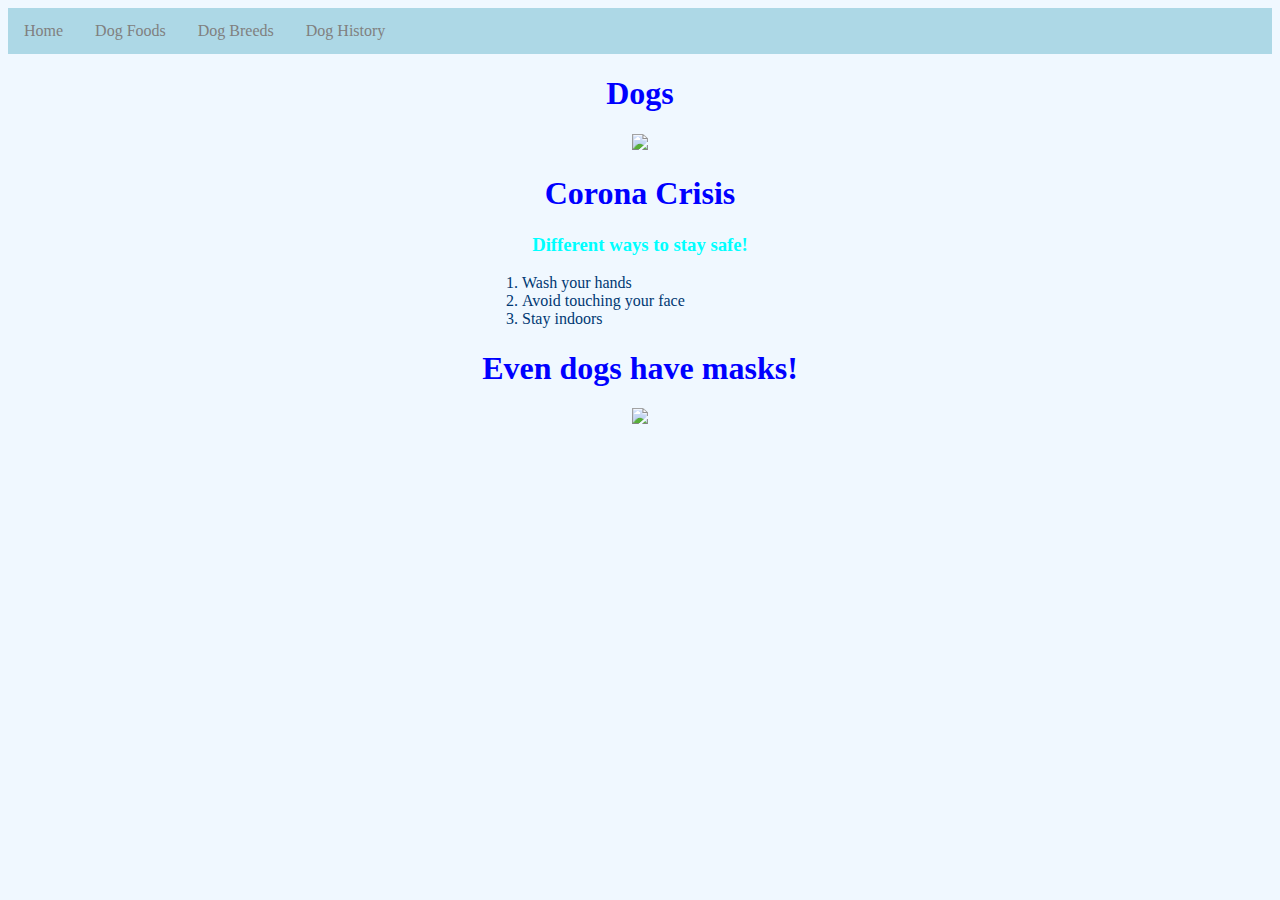
==== index.html @ 7b43d06b "Update index.html" ====
<!DOCTYPE html>
<html>
	<head>
		<title>Dogs</title>
		<style>
			h1{color:#15266D;}
    h1:hover{color:#788AD8;}
    h3{color:#430093;}
    ul{color:#008F93;}
    a:hover{color:#96FCFF;}
    #blue:hover{color:#96FCFF;}
    #red:hover{color:#FF9696;}
    #orange:hover{color:#FFD996;}
    #yellow:hover{color:#FFFD96;}
    #green:hover{color:#CEFF96;}
    #darkblue:hover{color:#96B4FF;}
    #purple:hover{color:#CF96FF;}
    #magenta:hover{color:#FF96FF;}
    #black:hover{color:#000000;}
    h3:hover{color:blue;}
    ol{color:#003873;}
    #aqua:hover{color:aquamarine;}
    #dog:hover{opacity:0.5;}
			body {background: aliceblue;}
			#bar li{float:left;}
			ul{
				list-style-type:none;
				margin:0;
				padding:0;
				overflow:hidden;
				background:lightblue;
			}
			}.active {
				background color:aqua;
			}
			li a:hover.not(.active) {
				background:white;
			}
			li a{
				display:block;
				color:gray;
				text-align:center;
				padding:14px 16px;
				text-decoration:none;
			}
			.center{
				text-align:center;
				list-style-position: inside;
			}
			h1 {
			color: blue;
			}
			h1:hover { 
		 color: pink;
	}
			h3 {
				color:aqua
			}
			h3:hover {
				color:aquamarine
			}
			.listcenter{
				width:25%;
				margin-left:auto; 
				margin-right:auto;
			}
            
			
	</style>

	</head>

    
	<body>	
		<div>
		<ul id = "bar">
			<li><a class="active" href = "index.html">Home</a></li>
			<li><a href = "dog.html">Dog Foods</a></li>
			<li><a href = "breed.html">Dog Breeds</a></li>
			<li><a href = "history.html">Dog History</a></li>
			</ul>
			
			
			
			
			
			
			
		<div class = "center">
		<h1>
     		 Dogs
   		 </h1>
    		<img src="https://www.thesprucepets.com/thmb/mERLXPcXz4U9G702HlsORXJqZrU=/4231x2380/smart/filters:no_upscale()/adorable-white-pomeranian-puppy-spitz-921029690-5c8be25d46e0fb000172effe.jpg" width="600px" class = "center">
		<h1>Corona Crisis</h1>
		<h3>Different ways to stay safe!</h3>
			
		</div>
		<div class = "listcenter">
		<ol>
			<li>Wash your hands</li>
			<li>Avoid touching your face</li>
			<li>Stay indoors</li>
		</ol>
		</div>
		
		<div class = "center">

		<h1>Even dogs have masks!</h1>
		<img src = "https://images.theconversation.com/files/319375/original/file-20200309-118956-1cqvm6j.jpg?ixlib=rb-1.1.0&q=45&auto=format&w=500&h=500.0&fit=crop">


		</div>

	</body>
</html>
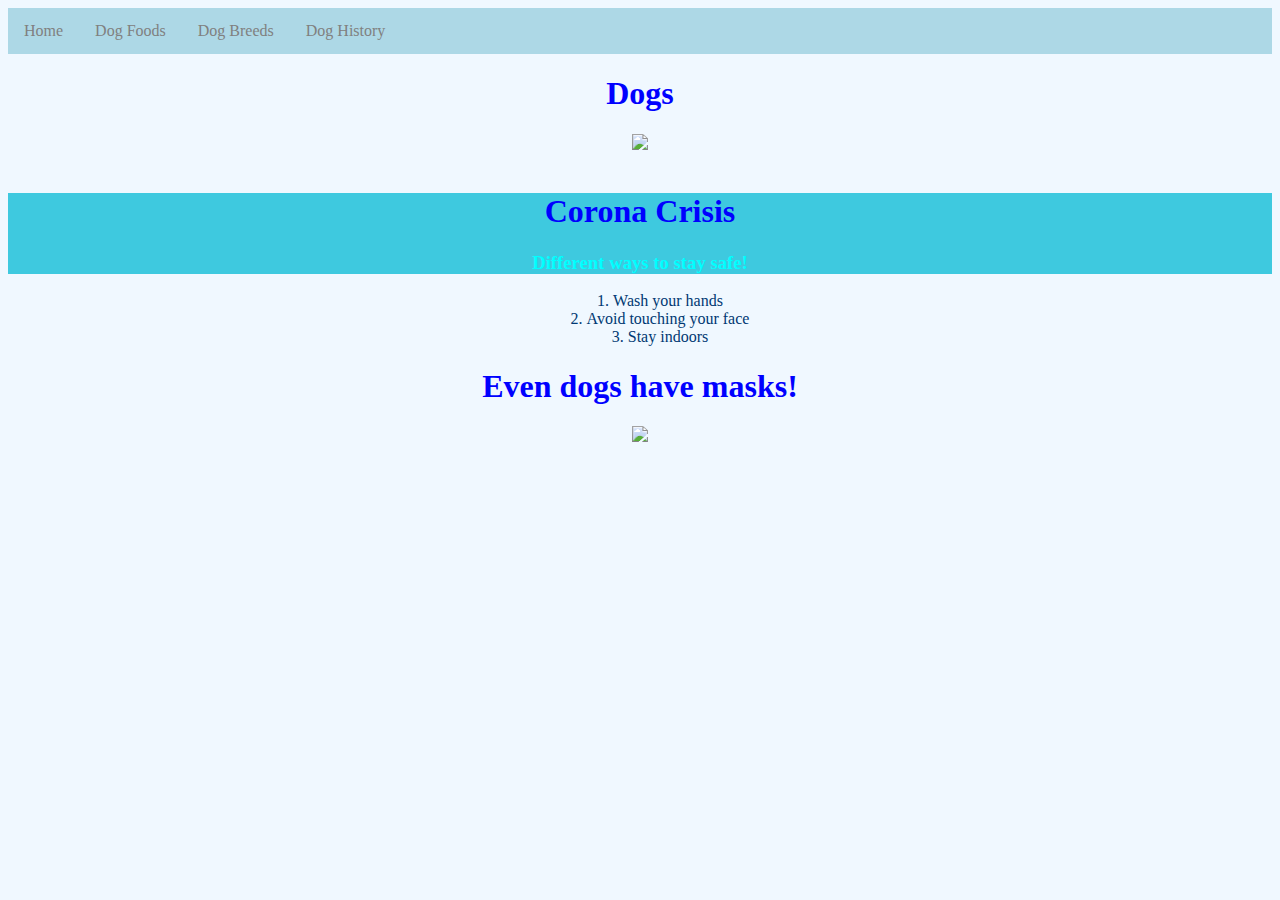
==== commit 94f2fe8a: "Update index.html" ====
--- a/index.html
+++ b/index.html
@@ -64,7 +64,9 @@
 				margin-left:auto; 
 				margin-right:auto;
 			}
-            
+            		.back{
+				background:#3EC9DF;
+			}
 			
 	</style>
 
@@ -87,20 +89,24 @@
 			
 			
 		<div class = "center">
-		<h1>
-     		 Dogs
-   		 </h1>
-    		<img src="https://www.thesprucepets.com/thmb/mERLXPcXz4U9G702HlsORXJqZrU=/4231x2380/smart/filters:no_upscale()/adorable-white-pomeranian-puppy-spitz-921029690-5c8be25d46e0fb000172effe.jpg" width="600px" class = "center">
-		<h1>Corona Crisis</h1>
-		<h3>Different ways to stay safe!</h3>
+					<h1>
+     					 Dogs
+   			 		</h1>
+    					<img src="https://www.thesprucepets.com/thmb/mERLXPcXz4U9G702HlsORXJqZrU=/4231x2380/smart/filters:no_upscale()/adorable-white-pomeranian-puppy-spitz-921029690-5c8be25d46e0fb000172effe.jpg" width="900px" class = "center">
+					<br>
+					<br>
+			<div class = "back">
+					<h1>Corona Crisis</h1>
+					<h3>Different ways to stay safe!</h3>
 			
 		</div>
 		<div class = "listcenter">
-		<ol>
-			<li>Wash your hands</li>
-			<li>Avoid touching your face</li>
-			<li>Stay indoors</li>
-		</ol>
+				<ol>
+					<li>Wash your hands</li>
+					<li>Avoid touching your face</li>
+					<li>Stay indoors</li>
+				</ol>
+			</div>
 		</div>
 		
 		<div class = "center">
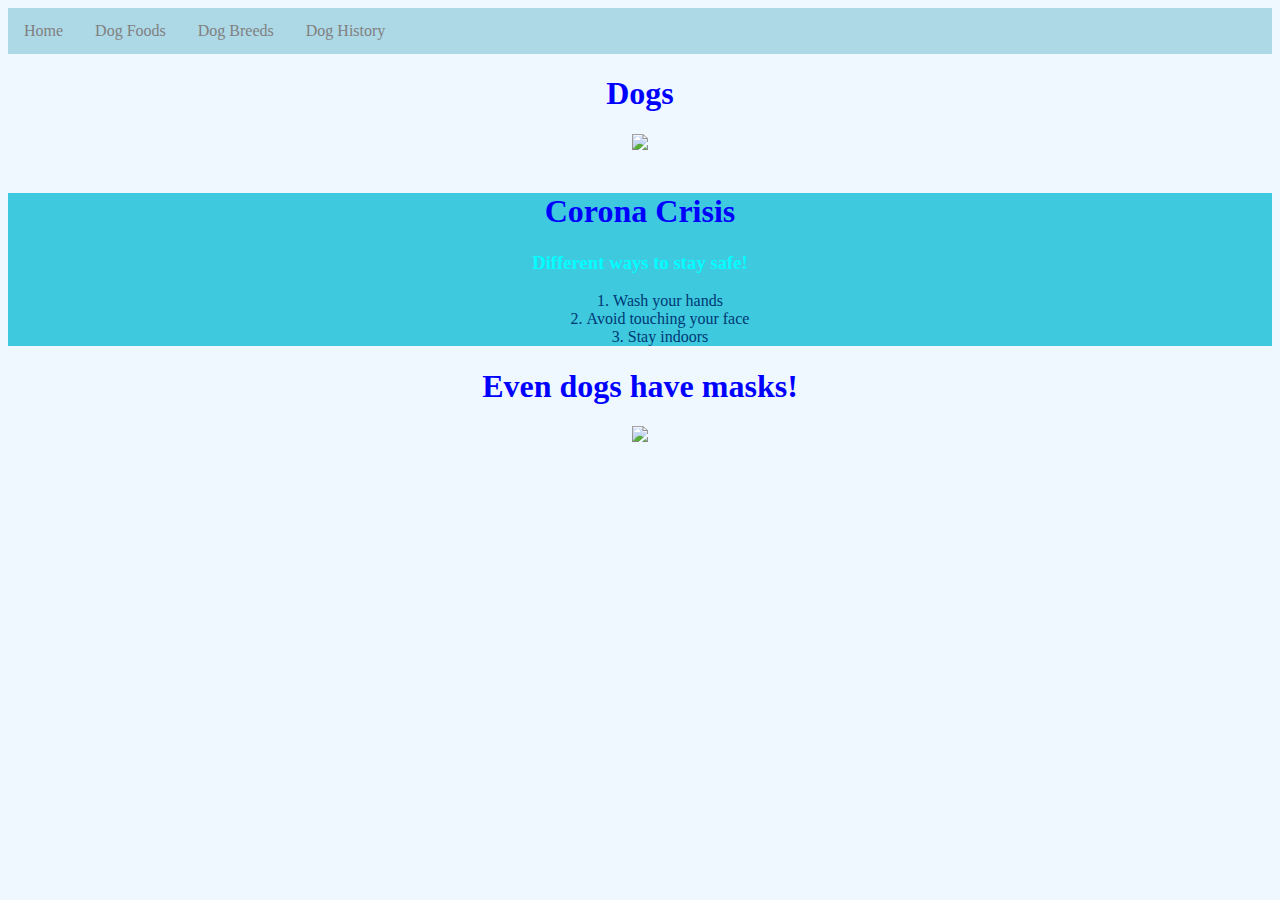
==== commit b1c69907: "Update index.html" ====
--- a/index.html
+++ b/index.html
@@ -66,6 +66,8 @@
 			}
             		.back{
 				background:#3EC9DF;
+				text-align:center;
+				list-style-position: inside;
 			}
 			
 	</style>
@@ -89,17 +91,18 @@
 			
 			
 		<div class = "center">
-					<h1>
-     					 Dogs
-   			 		</h1>
-    					<img src="https://www.thesprucepets.com/thmb/mERLXPcXz4U9G702HlsORXJqZrU=/4231x2380/smart/filters:no_upscale()/adorable-white-pomeranian-puppy-spitz-921029690-5c8be25d46e0fb000172effe.jpg" width="900px" class = "center">
-					<br>
-					<br>
+			<h1>
+     			 Dogs
+   			</h1>
+    			<img src="https://www.thesprucepets.com/thmb/mERLXPcXz4U9G702HlsORXJqZrU=/4231x2380/smart/filters:no_upscale()/adorable-white-pomeranian-puppy-spitz-921029690-5c8be25d46e0fb000172effe.jpg" width="900px" class = "center">
+			<br>
+			<br>
+		</div>	
 			<div class = "back">
-					<h1>Corona Crisis</h1>
-					<h3>Different ways to stay safe!</h3>
+				<h1>Corona Crisis</h1>
+				<h3>Different ways to stay safe!</h3>
 			
-		</div>
+
 		<div class = "listcenter">
 				<ol>
 					<li>Wash your hands</li>
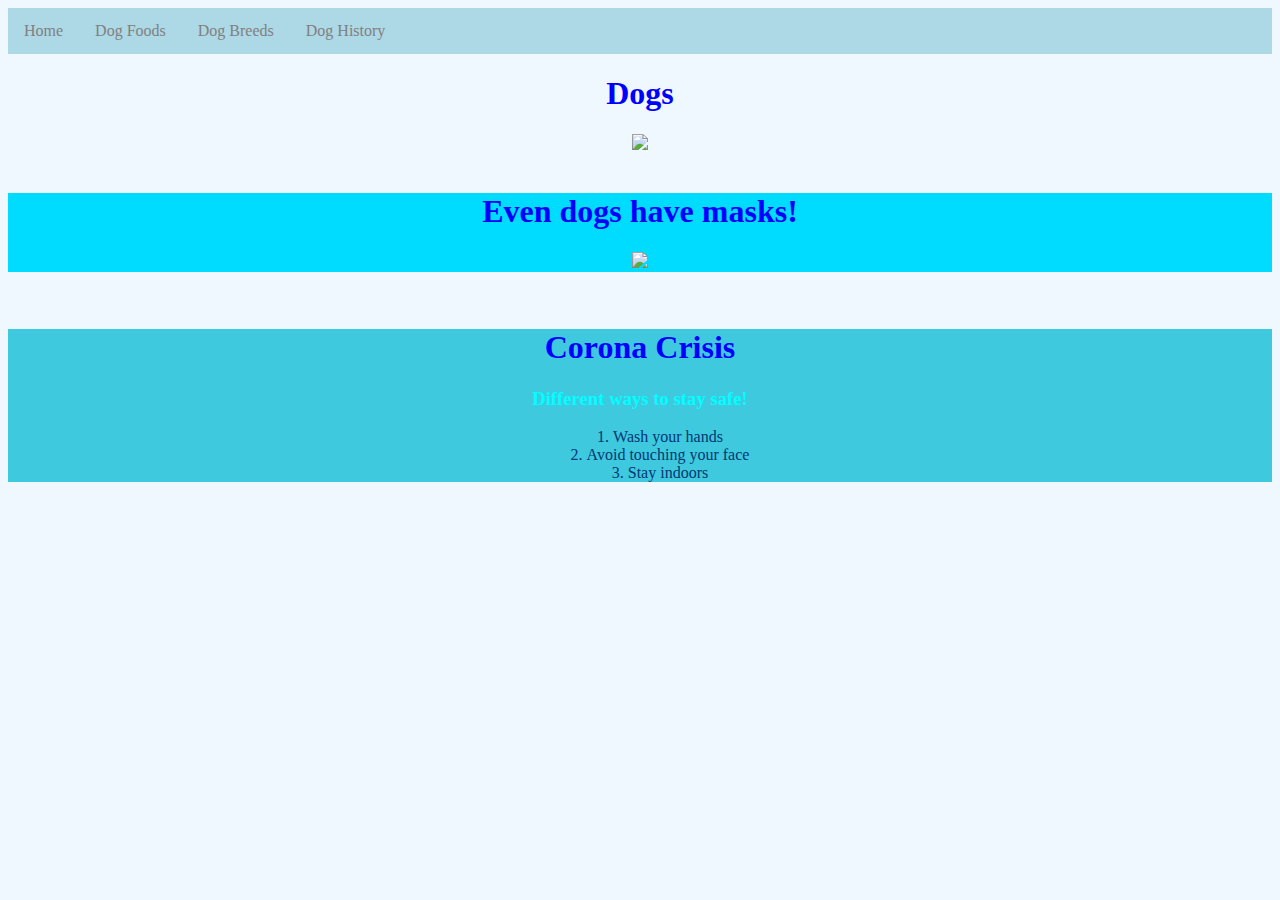
==== commit cb199c66: "Update index.html" ====
--- a/index.html
+++ b/index.html
@@ -59,17 +59,20 @@
 			h3:hover {
 				color:aquamarine
 			}
+
+
+            		.back{
+				background:#3EC9DF;
+text-align:center;
+			}
 			.listcenter{
 				width:25%;
 				margin-left:auto; 
 				margin-right:auto;
 			}
-            		.back{
-				background:#3EC9DF;
-				text-align:center;
-				list-style-position: inside;
+			.uuuuuu{
+				background: #00DCFF;
 			}
-			
 	</style>
 
 	</head>
@@ -97,8 +100,19 @@
     			<img src="https://www.thesprucepets.com/thmb/mERLXPcXz4U9G702HlsORXJqZrU=/4231x2380/smart/filters:no_upscale()/adorable-white-pomeranian-puppy-spitz-921029690-5c8be25d46e0fb000172effe.jpg" width="900px" class = "center">
 			<br>
 			<br>
-		</div>	
-			<div class = "back">
+			
+		
+		
+		<div class = "uuuuuu">
+
+		<h1>Even dogs have masks!</h1>
+		<img src = "https://images.theconversation.com/files/319375/original/file-20200309-118956-1cqvm6j.jpg?ixlib=rb-1.1.0&q=45&auto=format&w=500&h=500.0&fit=crop">
+
+
+		</div>
+			<br>
+			<br>
+		<div class = "back">
 				<h1>Corona Crisis</h1>
 				<h3>Different ways to stay safe!</h3>
 			
@@ -109,17 +123,7 @@
 					<li>Avoid touching your face</li>
 					<li>Stay indoors</li>
 				</ol>
-			</div>
 		</div>
-		
-		<div class = "center">
-
-		<h1>Even dogs have masks!</h1>
-		<img src = "https://images.theconversation.com/files/319375/original/file-20200309-118956-1cqvm6j.jpg?ixlib=rb-1.1.0&q=45&auto=format&w=500&h=500.0&fit=crop">
-
-
-		</div>
-
 	</body>
 </html>
 
